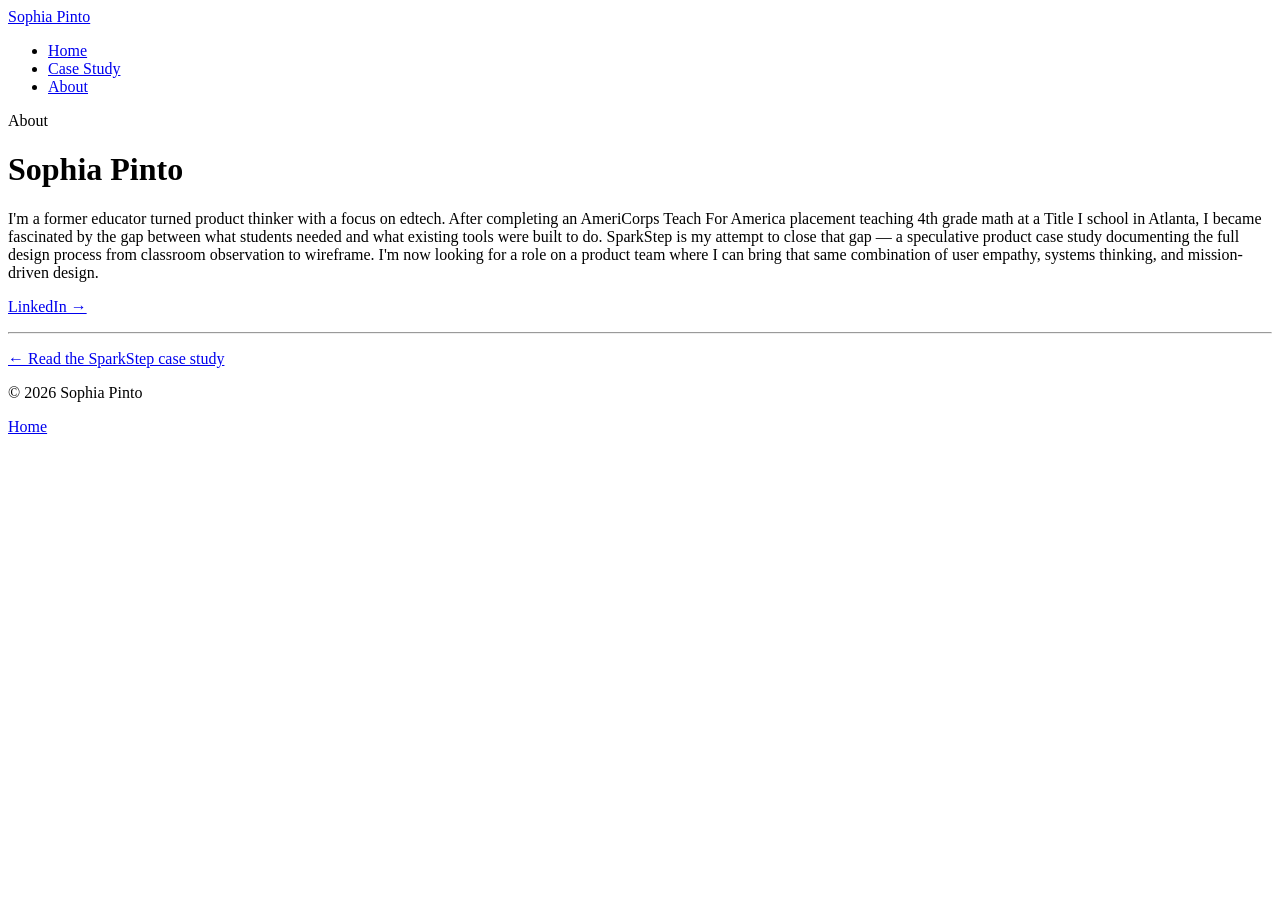
==== about.html @ d430326b "Add files via upload The about me section" ====
<!DOCTYPE html>
<html lang="en">
<head>
  <meta charset="UTF-8">
  <meta name="viewport" content="width=device-width, initial-scale=1.0">
  <title>About — Sophia Pinto</title>
  <meta name="description" content="Former Title I teacher turned edtech product designer.">
  <link rel="stylesheet" href="style.css">
</head>
<body>

  <nav class="site-nav">
    <div class="wrap">
      <a class="mark" href="index.html">Sophia Pinto</a>
      <ul>
        <li><a href="index.html">Home</a></li>
        <li><a href="case-study.html">Case Study</a></li>
        <li><a href="about.html" aria-current="page">About</a></li>
      </ul>
    </div>
  </nav>

  <header class="page-header">
    <div class="wrap">
      <p class="eyebrow">About</p>
      <h1>Sophia Pinto</h1>
    </div>
  </header>

  <main class="content">
    <div class="wrap">

      <p>I'm a former educator turned product thinker with a focus on edtech. After completing an AmeriCorps Teach For America placement teaching 4th grade math at a Title I school in Atlanta, I became fascinated by the gap between what students needed and what existing tools were built to do. SparkStep is my attempt to close that gap &mdash; a speculative product case study documenting the full design process from classroom observation to wireframe. I'm now looking for a role on a product team where I can bring that same combination of user empathy, systems thinking, and mission-driven design.</p>

      <p>
        <a href="https://www.linkedin.com/in/sophialpinto/">LinkedIn &rarr;</a>
      </p>

      <hr>

      <p><a href="case-study.html">&larr; Read the SparkStep case study</a></p>

    </div>
  </main>

  <footer class="site-footer">
    <div class="wrap">
      <p>&copy; 2026 Sophia Pinto</p>
      <p><a href="index.html">Home</a></p>
    </div>
  </footer>

</body>
</html>
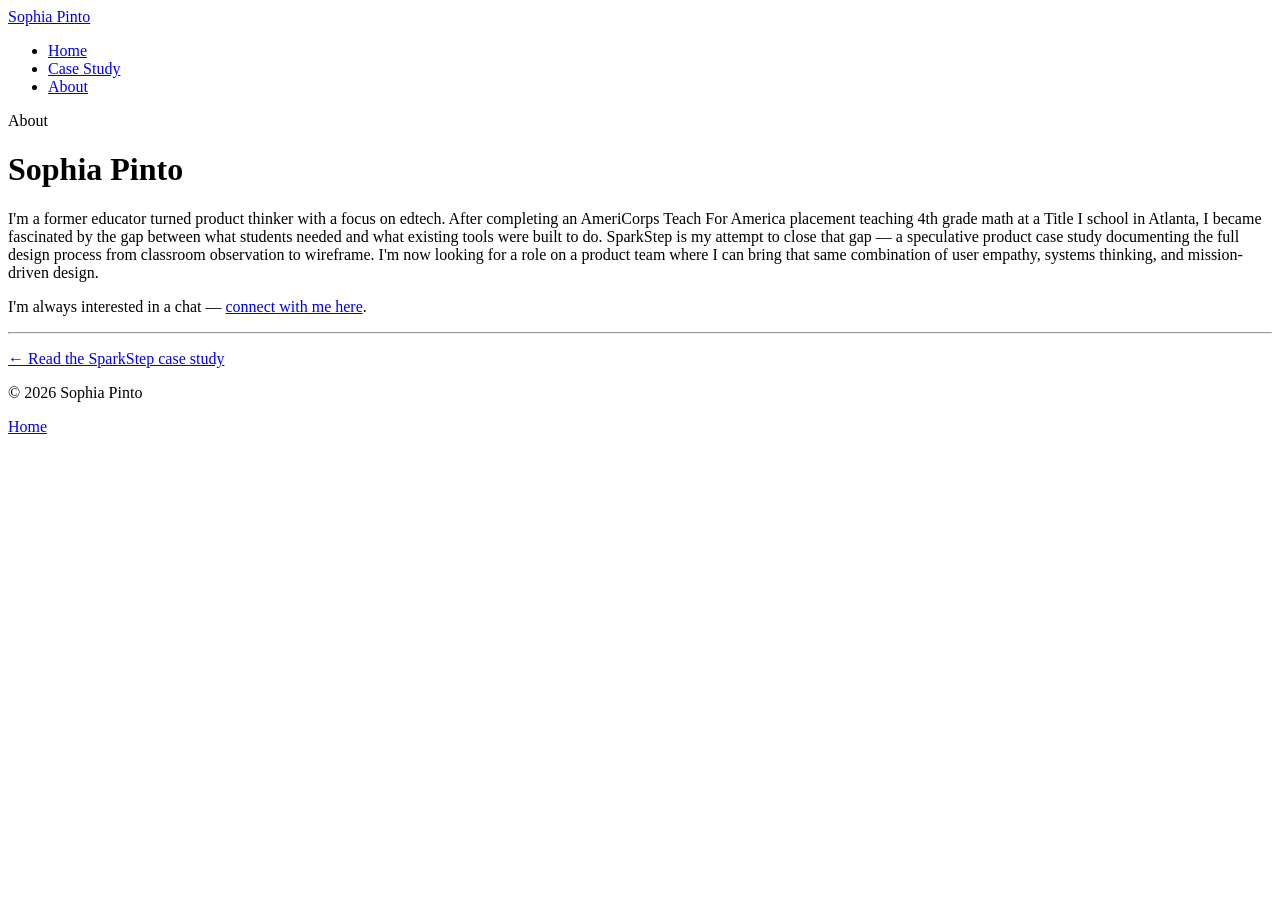
==== commit 7fbb5a16: "Add files via upload my about section for the portfolio" ====
--- a/about.html
+++ b/about.html
@@ -33,7 +33,7 @@
       <p>I'm a former educator turned product thinker with a focus on edtech. After completing an AmeriCorps Teach For America placement teaching 4th grade math at a Title I school in Atlanta, I became fascinated by the gap between what students needed and what existing tools were built to do. SparkStep is my attempt to close that gap &mdash; a speculative product case study documenting the full design process from classroom observation to wireframe. I'm now looking for a role on a product team where I can bring that same combination of user empathy, systems thinking, and mission-driven design.</p>
 
       <p>
-        <a href="https://www.linkedin.com/in/sophialpinto/">LinkedIn &rarr;</a>
+        I'm always interested in a chat &mdash; <a href="https://www.linkedin.com/in/sophialpinto/">connect with me here</a>.
       </p>
 
       <hr>
